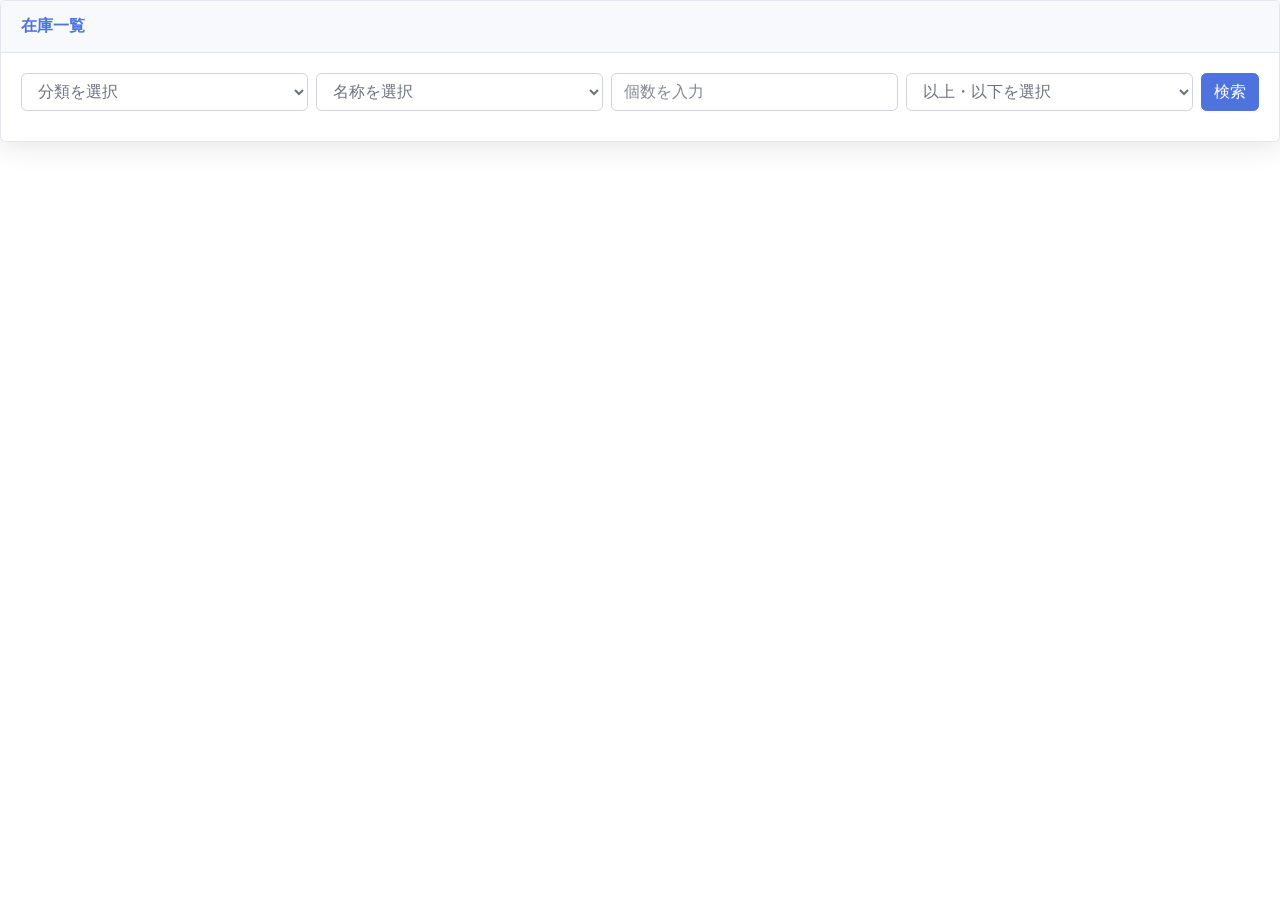
==== api_front/index.html @ ad20106c "実装完了" ====
<!DOCTYPE html>
<html lang="ja">
<head>
	<meta charset="UTF-8">
	<meta name="viewport" content="width=device-width,initial-scale=1.0">
	<title>在庫一覧</title>
	<link rel="stylesheet" href="css/sb-admin-2.css">
	<link
      href="https://fonts.googleapis.com/css?family=Nunito:200,200i,300,300i,400,400i,600,600i,700,700i,800,800i,900,900i"
      rel="stylesheet"
    />
	
</head>
<body>
	<div class="card shadow mb-4">
		<div class="card-header py-3">
	        <h6 class="m-0 font-weight-bold text-primary">在庫一覧</h6>
	      </div>
	      
		<div id="stock-list"></div>
		<script src="js/script.js"></script>
	</div>
</body>
</html>
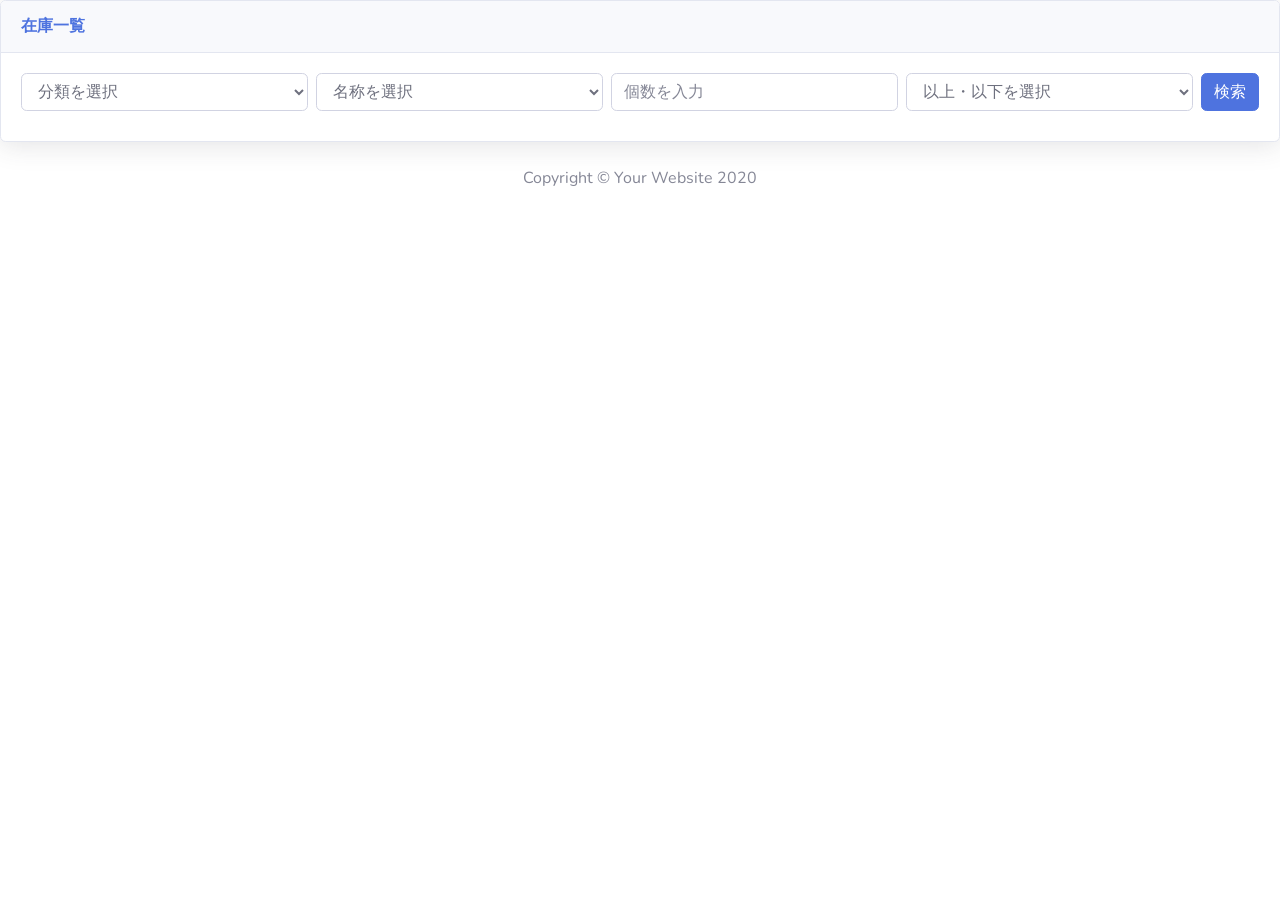
==== commit c1e8424e: "リファクタリング" ====
--- a/api_front/index.html
+++ b/api_front/index.html
@@ -1,24 +1,25 @@
 <!DOCTYPE html>
 <html lang="ja">
 <head>
-	<meta charset="UTF-8">
-	<meta name="viewport" content="width=device-width,initial-scale=1.0">
-	<title>在庫一覧</title>
-	<link rel="stylesheet" href="css/sb-admin-2.css">
-	<link
-      href="https://fonts.googleapis.com/css?family=Nunito:200,200i,300,300i,400,400i,600,600i,700,700i,800,800i,900,900i"
-      rel="stylesheet"
-    />
-	
+    <meta charset="UTF-8">
+    <meta name="viewport" content="width=device-width, initial-scale=1.0">
+    <title>在庫一覧</title>
+    <link rel="stylesheet" href="css/sb-admin-2.css">
+    <link href="https://fonts.googleapis.com/css?family=Nunito:200,200i,300,300i,400,400i,600,600i,700,700i,800,800i,900,900i" rel="stylesheet">
 </head>
 <body>
-	<div class="card shadow mb-4">
-		<div class="card-header py-3">
-	        <h6 class="m-0 font-weight-bold text-primary">在庫一覧</h6>
-	      </div>
-	      
-		<div id="stock-list"></div>
-		<script src="js/script.js"></script>
-	</div>
+    <div class="card shadow mb-4">
+        <div class="card-header py-3">
+            <h6 class="m-0 font-weight-bold text-primary">在庫一覧</h6>
+        </div>
+        <div id="stock-list"></div>
+        <div id="error-container" style="color: red;"></div> <!-- エラーメッセージ表示用の要素を追加 -->
+        <script src="js/script.js"></script>
+    </div>
+    <div class="container my-auto">
+        <div class="copyright text-center my-auto">
+            <span>Copyright &copy; Your Website 2020</span>
+        </div>
+    </div>
 </body>
 </html>
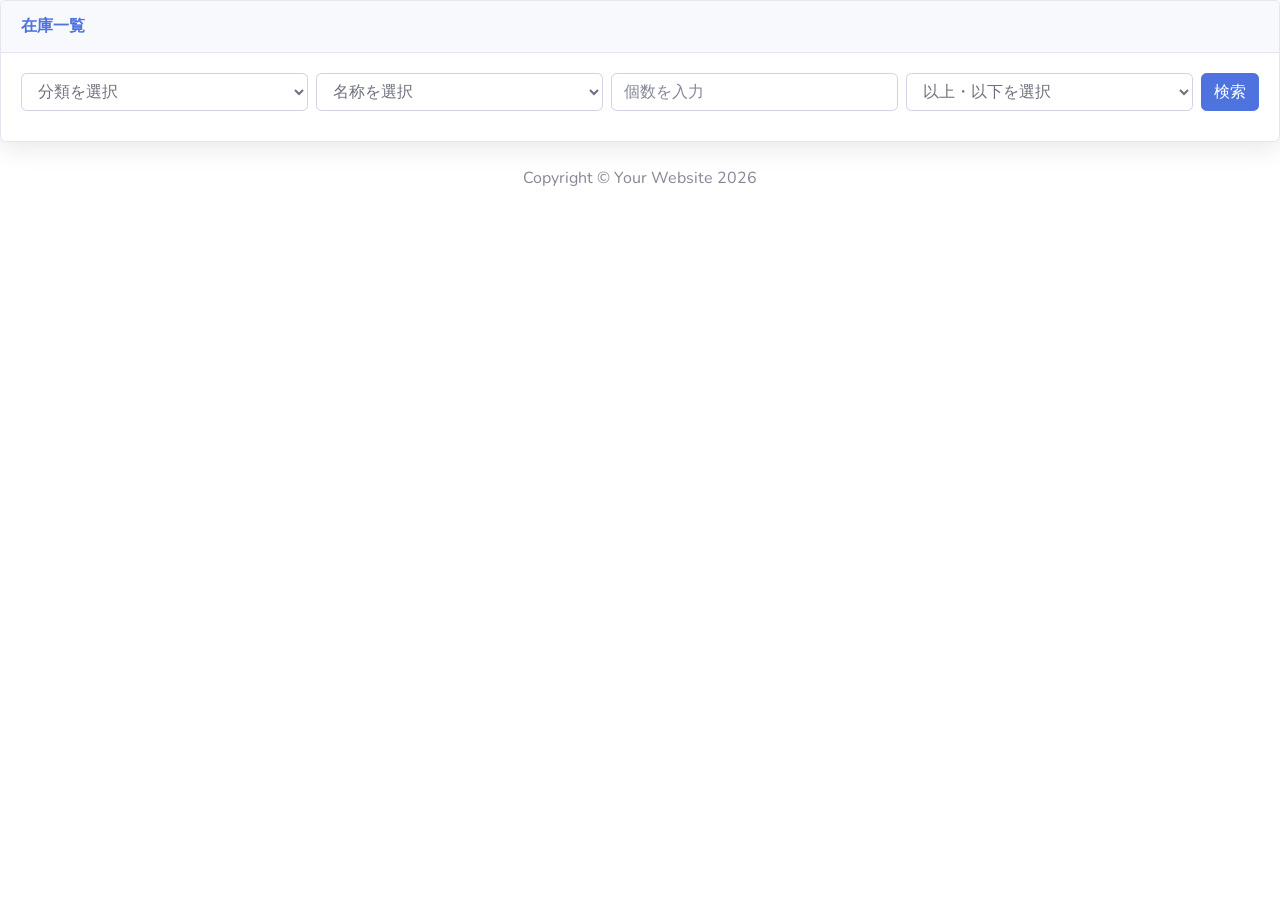
==== commit f7860710: "リファクタリング修正" ====
--- a/api_front/index.html
+++ b/api_front/index.html
@@ -18,8 +18,6 @@
     </div>
     <div class="container my-auto">
         <div class="copyright text-center my-auto">
-            <span>Copyright &copy; Your Website 2020</span>
+            <span>Copyright &copy; Your Website <span id="current-year"></span></span>
         </div>
-    </div>
-</body>
-</html>+    </div>
